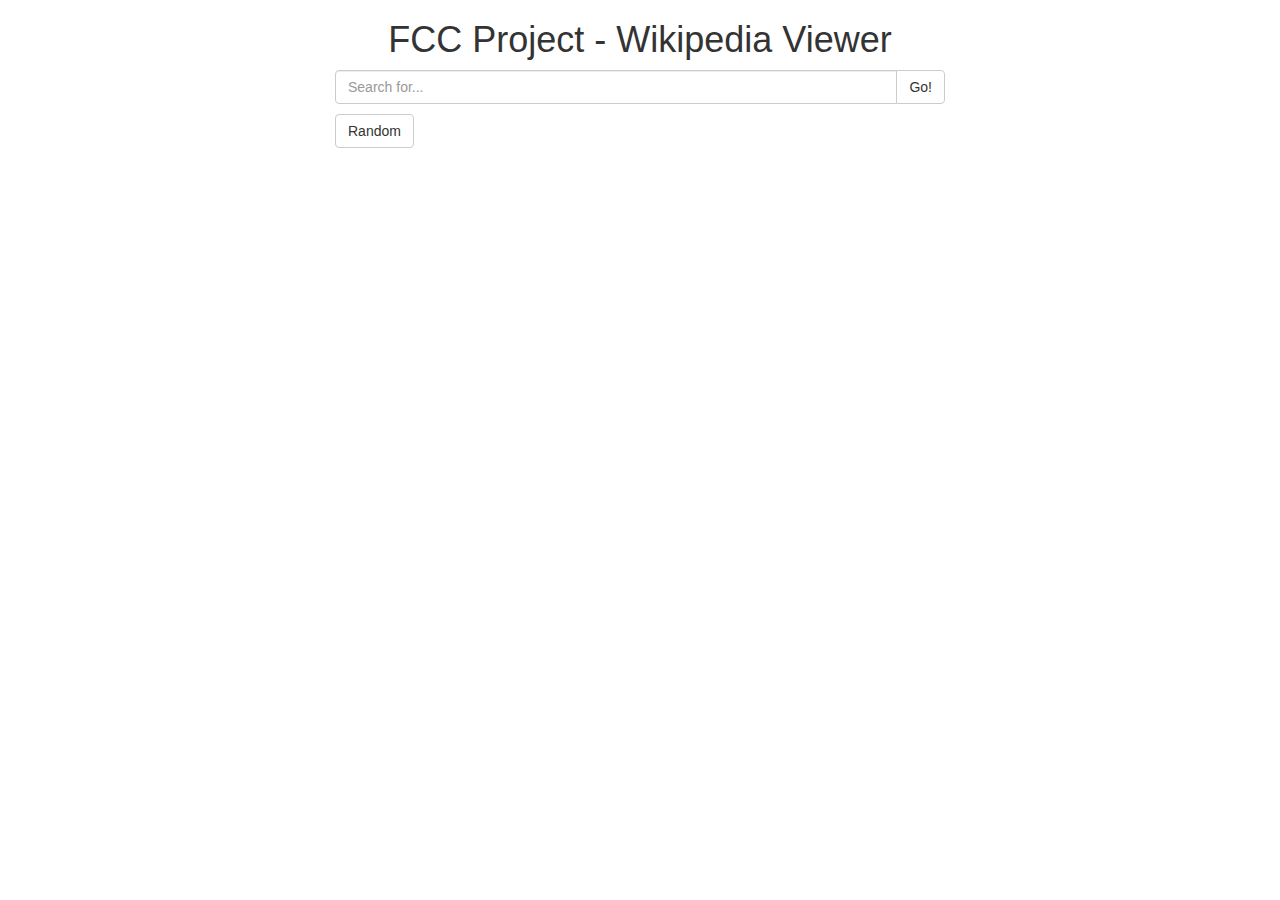
==== index.html @ a642f303 "fix API query, list results, link to wiki pages" ====
<!DOCTYPE html>
<html>
  <head>
    <meta charset="UTF-8">
    <title>FreeCodeCamp - Wikipedai Viewer Project</title>
    <link rel="stylesheet" href="libs/bootstrap.min.css">
    <!-- required to enable bootstrap and the CSS functions -->
    <link rel="stylesheet" href="css/wkv.css">
    <!-- css content for styling, obvs -->
    <script type="text/javascript" src="libs/jquery-3.1.1.min.js"></script>
    <!-- required for general purpose jQuery work --> 
    <script type="text/javascript" src="js/wkv.js"></script>
    <!-- all the wonderful, whizzy, self penned JS code to make this thing work -->
  </head>
  <body>
    <div class="container-fluid">
      <div class="row header">
        <div class="col-sm-6 col-sm-offset-3 text-center">
          <h1>FCC Project - Wikipedia Viewer</h1>
        </div> <!-- /col-sm-6 -->
      </div> <!-- /row header -->
      <div class="row search">
        <div class="col-sm-6 col-sm-offset-3 text-center">
          <div class="input-group">
            <input type="text" class="form-control" placeholder="Search for...">
            <span class="input-group-btn">
              <button id="search" class="btn btn-default" type="button">Go!</button>
            </span>
          </div> <!-- input-group -->
        </div> <!-- /col-sm-6 -->
      </div> <!-- /row search -->
      <div class="row results">
        <div class="col-sm-6 col-sm-offset-3 text-center wkPageTitles">
          <ul></ul>
        </div> <!-- /col-sm-6 -->
      </div> <!-- /row results -->
      <div class="row buttons">
        <div class="col-sm-6 col-sm-offset-3">
          <button id="random" class="btn btn-default" type="button">Random</button>
        </div> <!-- //col-sm-6 -->
      </div> <!-- /row buttons -->
    </div> <!-- /container -->
  </body>
</html>
---- css/wkv.css ----

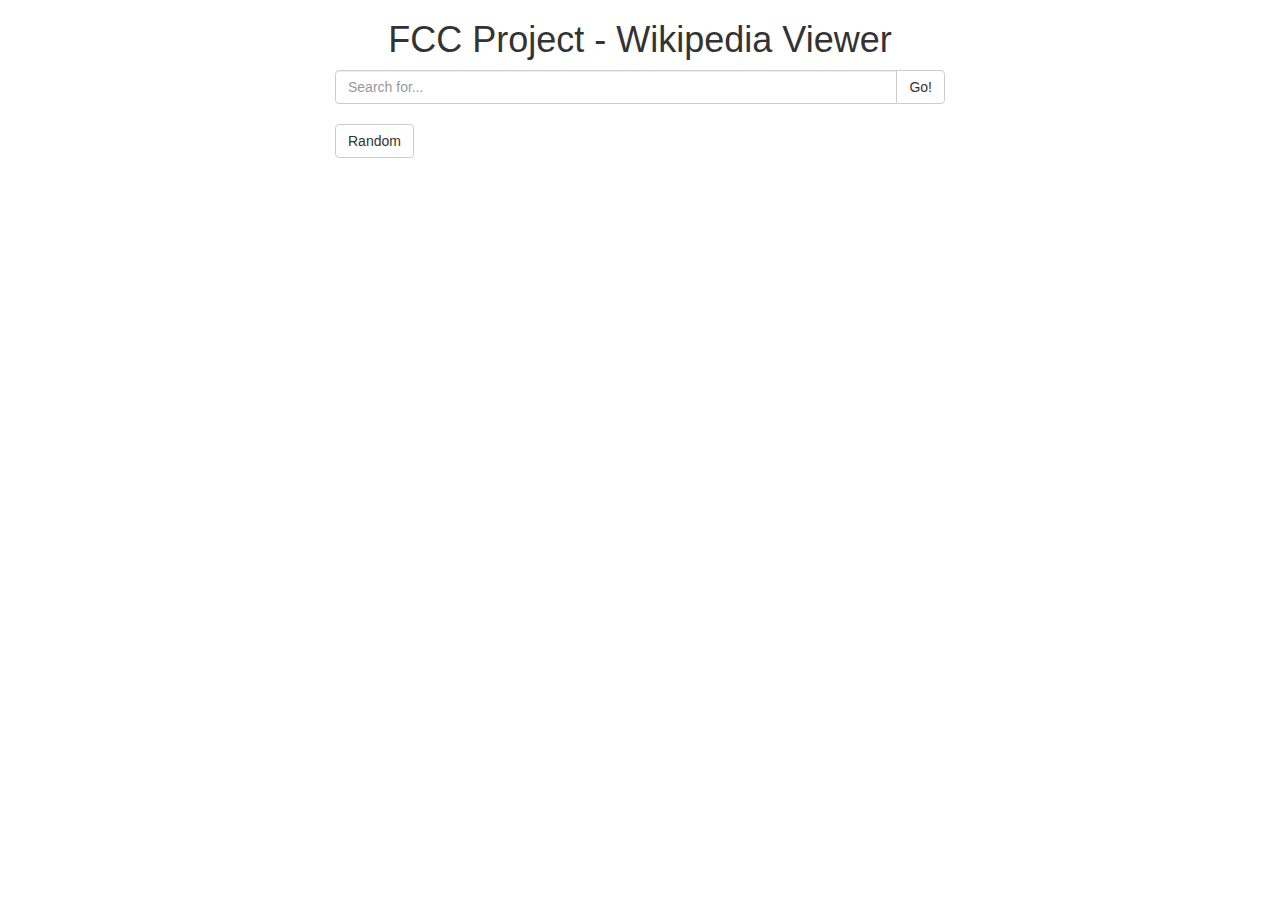
==== commit 70eabc95: "enable search function, add bootstrap, clean up functions" ====
--- a/index.html
+++ b/index.html
@@ -20,18 +20,21 @@
         </div> <!-- /col-sm-6 -->
       </div> <!-- /row header -->
       <div class="row search">
-        <div class="col-sm-6 col-sm-offset-3 text-center">
-          <div class="input-group">
-            <input type="text" class="form-control" placeholder="Search for...">
-            <span class="input-group-btn">
-              <button id="search" class="btn btn-default" type="button">Go!</button>
-            </span>
-          </div> <!-- input-group -->
-        </div> <!-- /col-sm-6 -->
+        <form>
+          <div class="col-sm-6 col-sm-offset-3 text-center">
+            <div class="input-group">
+              <input id="search" type="text" class="form-control" placeholder="Search for...">
+              <span class="input-group-btn">
+                <button class="btn btn-default" type="submit">Go!</button>
+              </span>
+            </div> <!-- input-group -->
+          </div> <!-- /col-sm-6 -->
+        </form>
       </div> <!-- /row search -->
       <div class="row results">
-        <div class="col-sm-6 col-sm-offset-3 text-center wkPageTitles">
-          <ul></ul>
+        <div class="col-sm-6 col-sm-offset-3 wkPageTitles">
+          <div class="list-group">
+          </div> <!-- /list-group -->
         </div> <!-- /col-sm-6 -->
       </div> <!-- /row results -->
       <div class="row buttons">
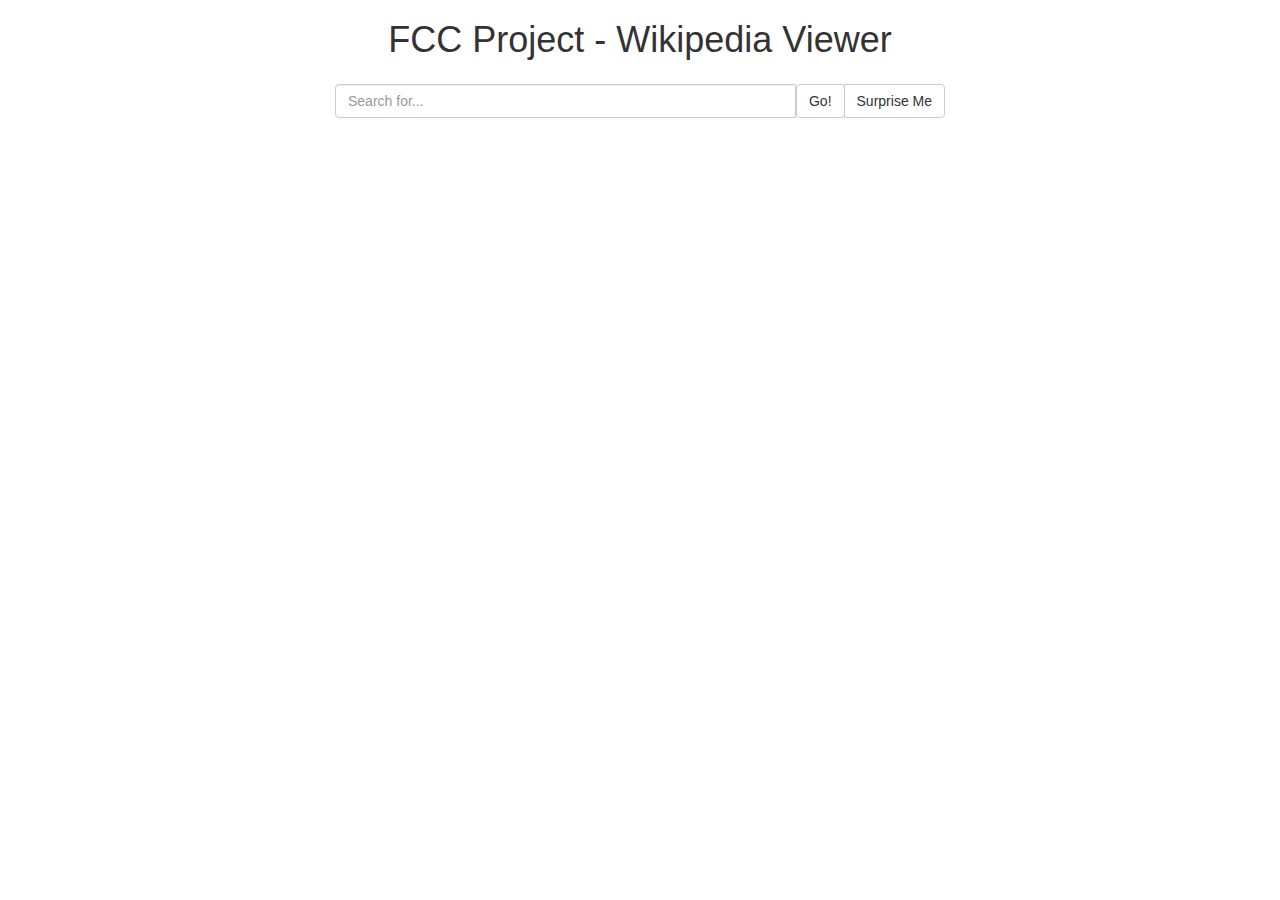
==== commit c4382744: "project complete" ====
--- a/index.html
+++ b/index.html
@@ -6,7 +6,7 @@
     <link rel="stylesheet" href="libs/bootstrap.min.css">
     <!-- required to enable bootstrap and the CSS functions -->
     <link rel="stylesheet" href="css/wkv.css">
-    <!-- css content for styling, obvs -->
+    <!-- css content for styling, (currently empty, but available) -->
     <script type="text/javascript" src="libs/jquery-3.1.1.min.js"></script>
     <!-- required for general purpose jQuery work --> 
     <script type="text/javascript" src="js/wkv.js"></script>
@@ -14,12 +14,14 @@
   </head>
   <body>
     <div class="container-fluid">
+
       <div class="row header">
         <div class="col-sm-6 col-sm-offset-3 text-center">
           <h1>FCC Project - Wikipedia Viewer</h1>
         </div> <!-- /col-sm-6 -->
       </div> <!-- /row header -->
-      <div class="row search">
+
+      <div class="row searchWikipedia">
         <form>
           <div class="col-sm-6 col-sm-offset-3 text-center">
             <div class="input-group">
@@ -27,21 +29,22 @@
               <span class="input-group-btn">
                 <button class="btn btn-default" type="submit">Go!</button>
               </span>
+              <span class="input-group-btn">
+                <button id="random" class="btn btn-default" type="submit">Surprise Me</button>
+              </span>
             </div> <!-- input-group -->
           </div> <!-- /col-sm-6 -->
         </form>
-      </div> <!-- /row search -->
+      </div> <!-- /row searchWikipedia -->
+
       <div class="row results">
         <div class="col-sm-6 col-sm-offset-3 wkPageTitles">
           <div class="list-group">
+            <!-- <a> elements will be inserted here by jQuery once the search is complete -->
           </div> <!-- /list-group -->
         </div> <!-- /col-sm-6 -->
       </div> <!-- /row results -->
-      <div class="row buttons">
-        <div class="col-sm-6 col-sm-offset-3">
-          <button id="random" class="btn btn-default" type="button">Random</button>
-        </div> <!-- //col-sm-6 -->
-      </div> <!-- /row buttons -->
+
     </div> <!-- /container -->
   </body>
 </html>
--- a/css/wkv.css
+++ b/css/wkv.css
@@ -1,2 +1,4 @@
+.header {
+  margin-bottom: 1em;
+}
 
-
